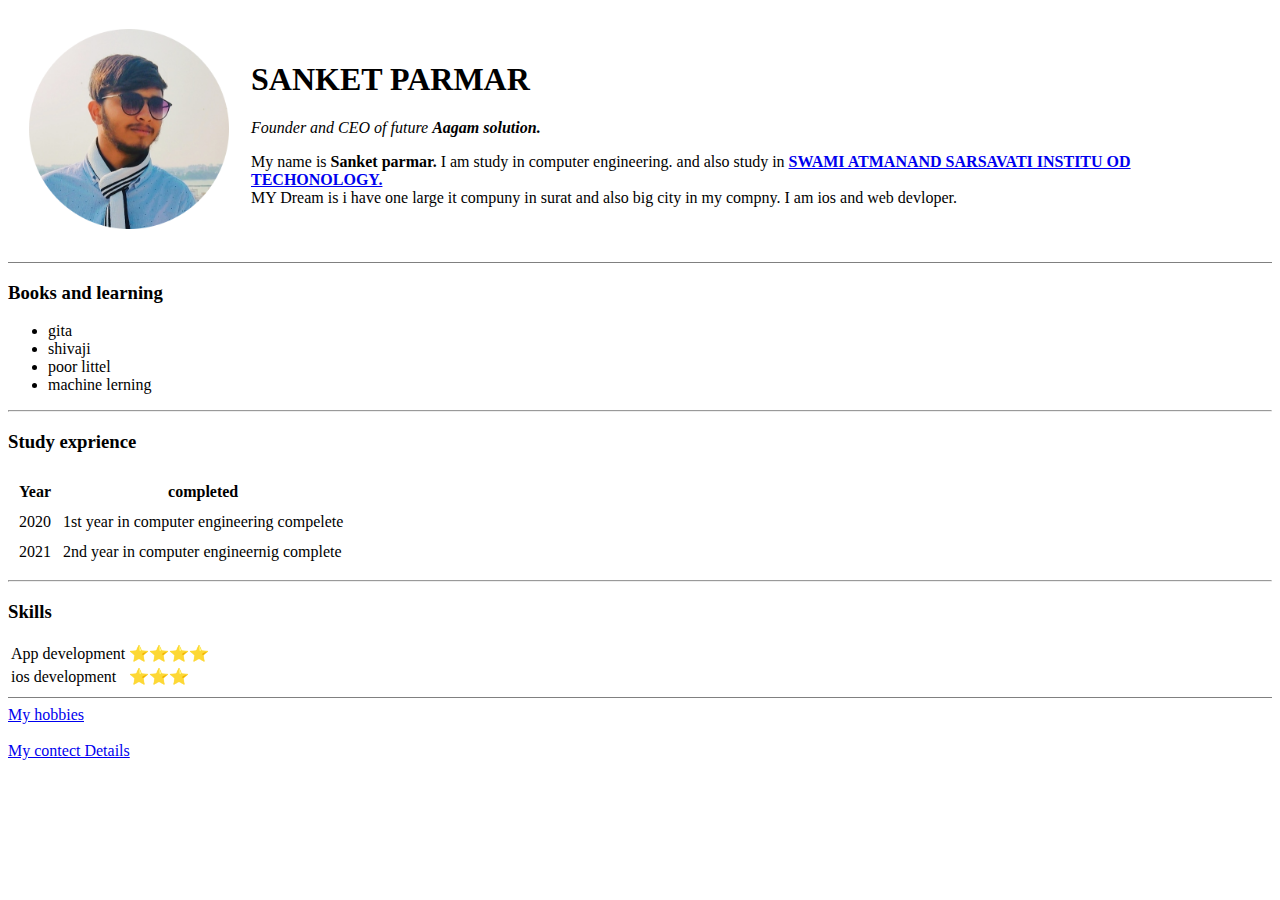
==== index.html @ f04ccaca "Add initical CV webside files" ====
<!DOCTYPE html>
<html>

<head>
    <meta charset="utf-8">
    <title>
        SANKET'S PERSONAL WEBSIDE
    </title>
</head>

<body>
    <table cellspacing="20 ">
        <tr>
        <td>
             <img src="sanket-modified.png" alt="Sanket's picture" width="200"   height="200">
          </td>   
            <td>
                <h1> SANKET PARMAR </h1>
                 <p> <em> Founder and CEO of future <strong> Aagam solution.</strong></em> </p>
                <p> My name is <strong> Sanket parmar.</strong> I am study in computer engineering. and also study in <strong><a
                            href="https://ssasit.ac.in/"> SWAMI
                            ATMANAND SARSAVATI INSTITU OD TECHONOLOGY.</a></strong><br> MY Dream is i have one large it compuny in
                    surat and
                    also big city in my compny. I am ios and web devloper.</p></td>
        </tr>
    </table>
   
    <hr size="1" noshade="5">

    <h3> Books and learning </h3>
    <ul>
        <li>gita</li>
        <li>shivaji</li>
        <li>poor littel</li>
        <li>machine lerning</li>
    </ul>
    <hr>

    <h3> Study exprience </h3>
    <table cellspacing="10">
        <thead>
            <tr>
                <th>Year </th>
                <th>completed</th>
            </tr>
        </thead>    
        <tbody>
            <tr>
                <td>2020 </td>
                <td> 1st year in computer engineering compelete </td>
            </tr>
            <tr>
                <td>2021</td>
                <td>2nd year in computer engineernig complete</td>
            </tr>
        </tbody>
    </table>
    <hr>
    
    <h3> Skills</h3>
    <table cellspecing="10">
        <tr>
            <td>
                App development
            </td>
            <td>
                ⭐⭐⭐⭐
            </td>
        </tr>
        <tr>
            <td>
                ios development
            </td>
            <td>
                ⭐⭐⭐
            </td>
        </tr>


    </table>

    <hr size="1" noshade="5">
    <a href="hobbies.html"> My hobbies </a>
    <br>
    <br>
    <a href="contect.html">My contect Details </a>








</body>

</html>
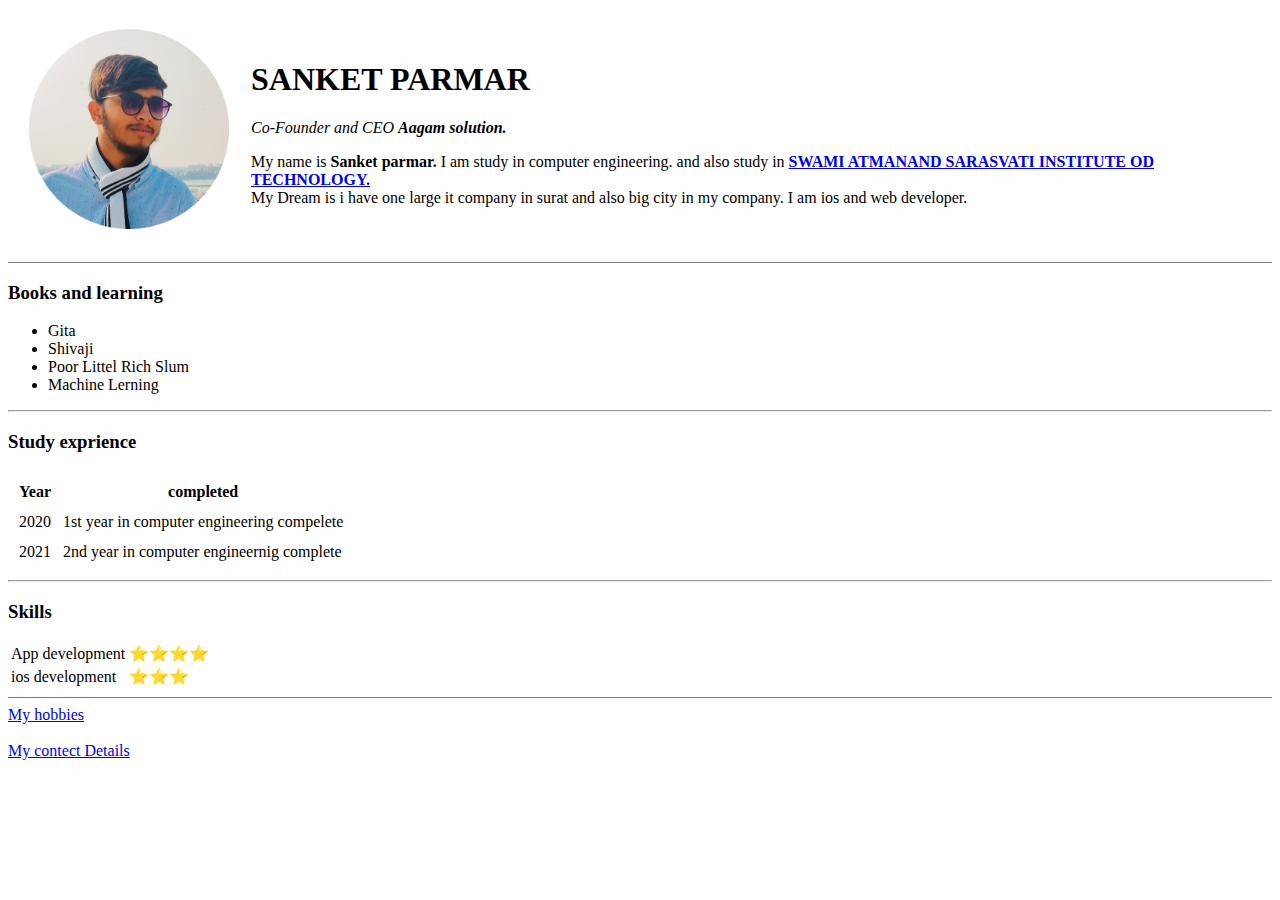
==== commit 49333510: "Update index.html" ====
--- a/index.html
+++ b/index.html
@@ -8,7 +8,14 @@
     </title>
 </head>
 
-<body>
+<link rel="stylesheet" href="css/style.css">
+
+
+
+
+
+
+<body> 
     <table cellspacing="20 ">
         <tr>
         <td>
@@ -16,12 +23,12 @@
           </td>   
             <td>
                 <h1> SANKET PARMAR </h1>
-                 <p> <em> Founder and CEO of future <strong> Aagam solution.</strong></em> </p>
+                 <p> <em> Co-Founder and CEO  <strong> Aagam solution.</strong></em> </p>
                 <p> My name is <strong> Sanket parmar.</strong> I am study in computer engineering. and also study in <strong><a
                             href="https://ssasit.ac.in/"> SWAMI
-                            ATMANAND SARSAVATI INSTITU OD TECHONOLOGY.</a></strong><br> MY Dream is i have one large it compuny in
+                            ATMANAND SARASVATI INSTITUTE OD TECHNOLOGY.</a></strong><br> My Dream is i have one large it company in
                     surat and
-                    also big city in my compny. I am ios and web devloper.</p></td>
+                    also big city in my company. I am ios and web developer.</p></td>
         </tr>
     </table>
    
@@ -29,10 +36,10 @@
 
     <h3> Books and learning </h3>
     <ul>
-        <li>gita</li>
-        <li>shivaji</li>
-        <li>poor littel</li>
-        <li>machine lerning</li>
+        <li>Gita</li>
+        <li>Shivaji</li>
+        <li>Poor Littel Rich Slum</li>
+        <li>Machine Lerning</li>
     </ul>
     <hr>
 
@@ -56,7 +63,7 @@
         </tbody>
     </table>
     <hr>
-    
+     
     <h3> Skills</h3>
     <table cellspecing="10">
         <tr>
@@ -94,4 +101,4 @@
 
 </body>
 
-</html>+</html>
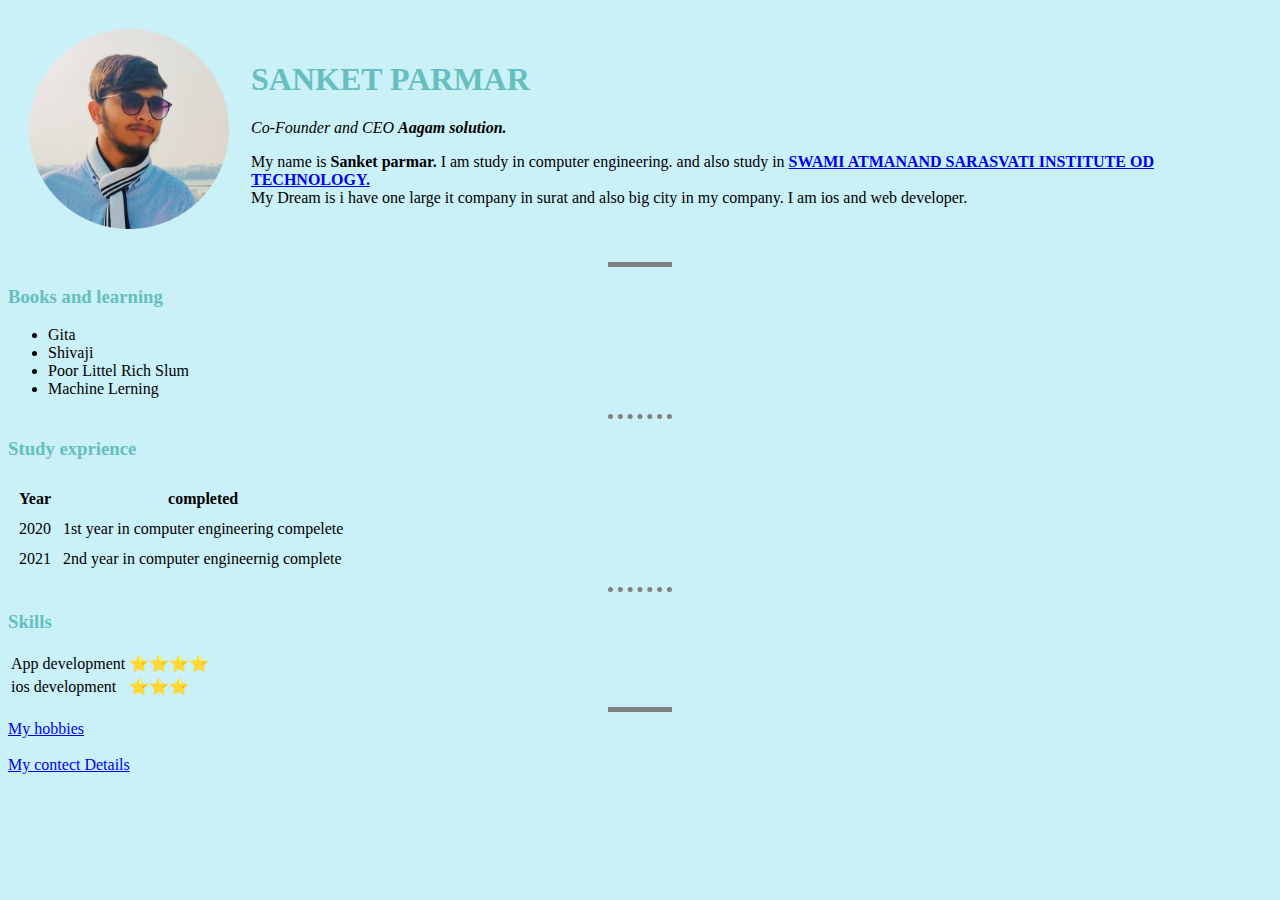
==== commit 92bbb4df: "Path in Index.html added" ====
--- a/index.html
+++ b/index.html
@@ -8,7 +8,7 @@
     </title>
 </head>
 
-<link rel="stylesheet" href="css/style.css">
+<link rel="stylesheet" href="./style.css">
 
 
 
--- a/style.css
+++ b/style.css
@@ -0,0 +1,22 @@
+
+    body{
+        background-color:#caf0f8;
+    }
+
+ 
+hr {
+    
+    border-style: none;
+    border-top-style: dotted;
+    width: 05%;
+    border-color: gray;
+    border-width: 5px;
+     }
+
+ h1{
+     color:#66bfbf;
+ }
+
+ h3{
+    color:#66bfbf;
+ }
